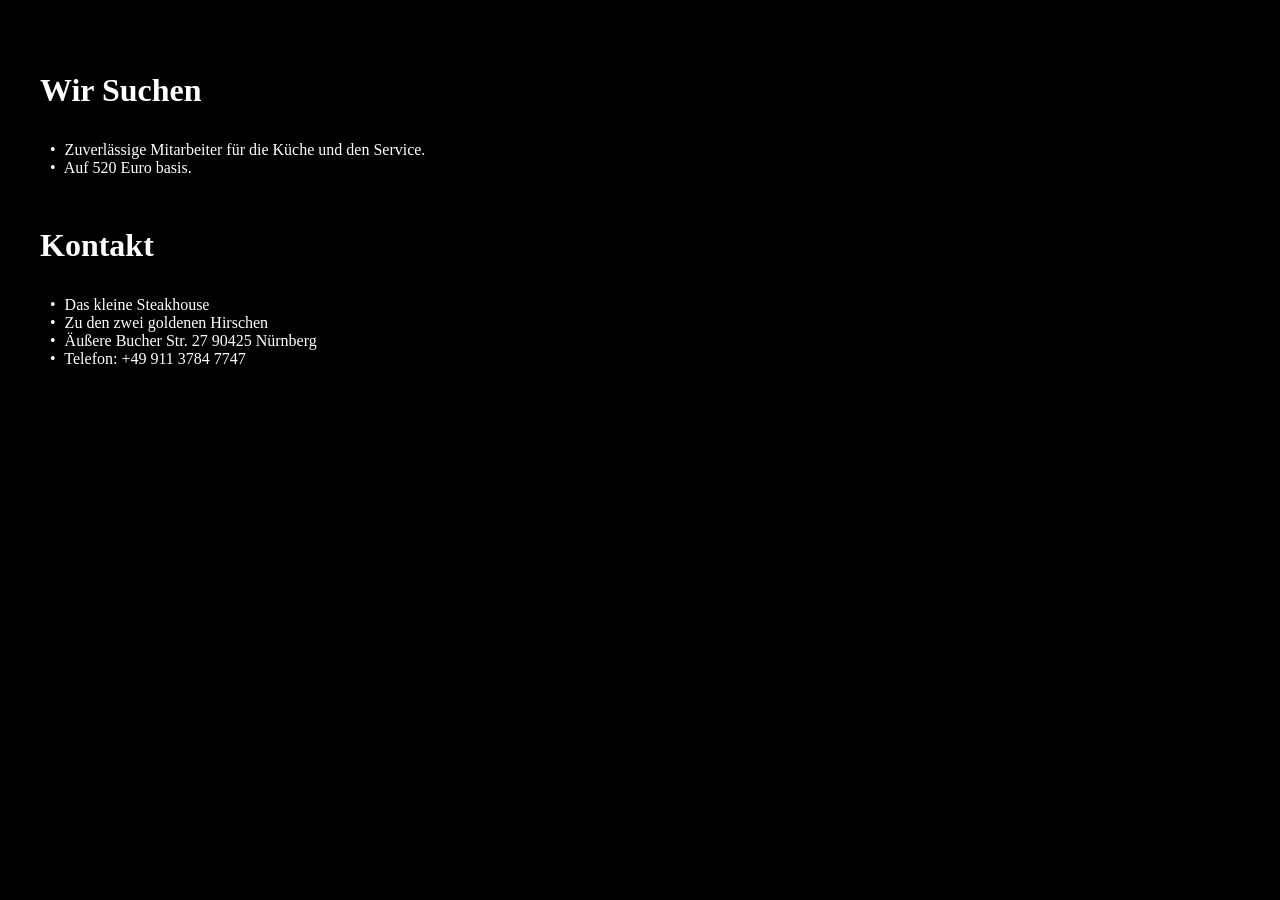
==== suche.html @ dc11eefc "Add files via upload" ====
<!DOCTYPE html>
<html lang="en">
<head>
    <meta charset="UTF-8">
    <meta name="viewport" content="width=device-width, initial-scale=1.0">
    <link rel="shortcut icon" href="./mlogo.png" type="image/png">
    <link rel="stylesheet" href="https://cdnjs.cloudflare.com/ajax/libs/font-awesome/5.15.3/css/all.min.css">
    <title>Anemos Wir Suchen</title>
    <style>
        body {
            background-color: black; /* Set background color to black */
            color: white;
            text-align: left;
            padding: 2em;
        }
        h2 {
            font-size: 2.5em;
            font-weight: bold;
            text-align: center;
        }
        h3 {
            font-size: 2em;
            font-weight: bold;
        }
        
        .contact-info {
            margin-left: 10px;
        }
      
        .marker {
            color: white;
            margin-right: 5px;
        }
        
        .email-link {
            color: white;
            text-decoration: none;
        }
    </style>
</head>
<body>

    <h3>Wir Suchen</h3>
    
    <p class="contact-info">
        <span class="marker">•</span> Zuverlässige Mitarbeiter für die Küche und den Service. <br>
        <span class="marker">•</span> Auf 520 Euro basis.					  <br>
        <span class="marker"></span> 														<br>
    </p>
    
    <h3>Kontakt</h3>
    
    <p class="contact-info">
        <span class="marker">•</span> Das kleine Steakhouse<br>
        <span class="marker">•</span> Zu den zwei goldenen Hirschen<br>
        <span class="marker">•</span> Äußere Bucher Str. 27 90425 Nürnberg<br>
        <span class="marker">•</span> Telefon: <a href="tel:+4991137847747" class="email-link">+49 911 3784 7747</a><br>
    </p>
    
</body>
</html>
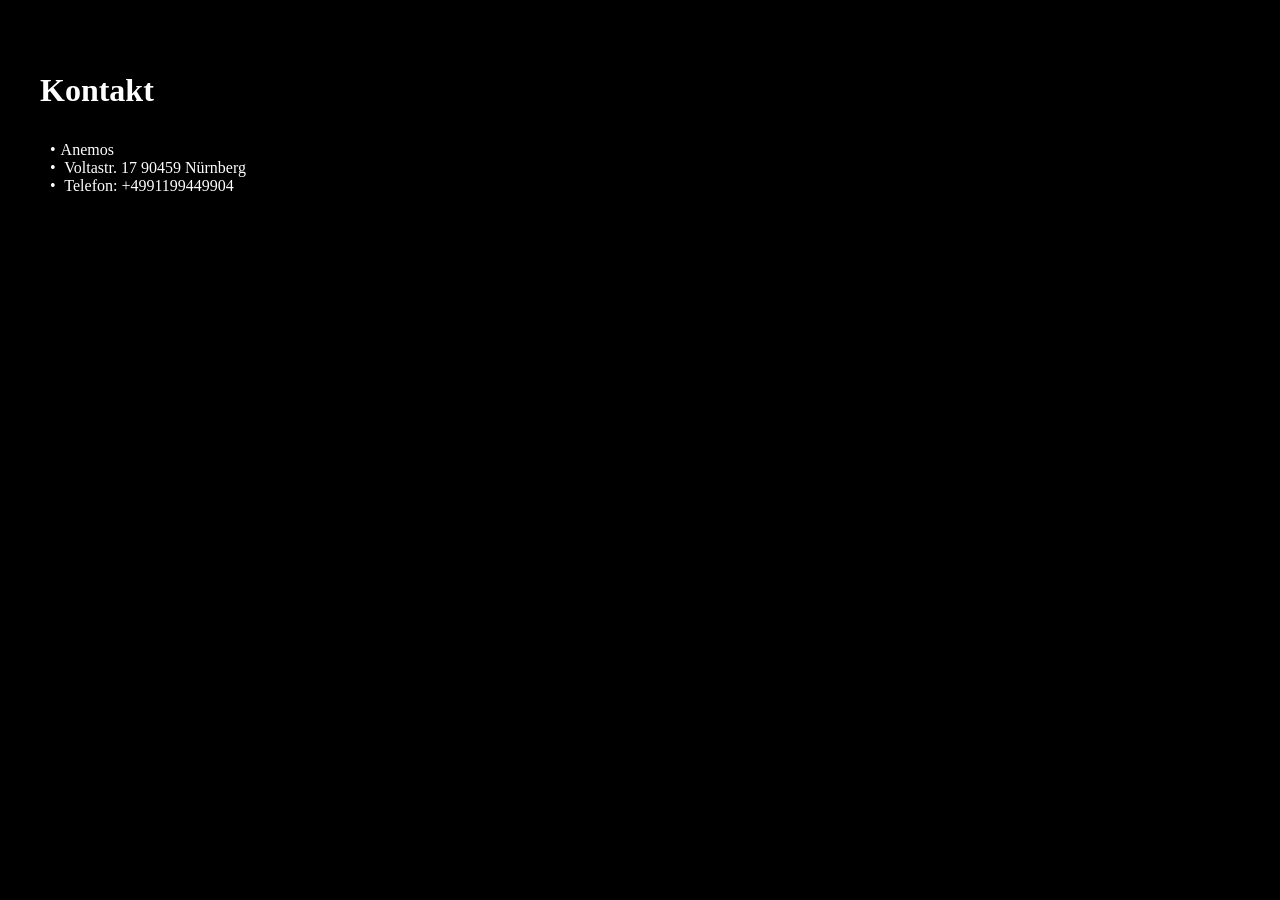
==== commit cfeabe90: "Update suche.html" ====
--- a/suche.html
+++ b/suche.html
@@ -40,21 +40,14 @@
 </head>
 <body>
 
-    <h3>Wir Suchen</h3>
-    
-    <p class="contact-info">
-        <span class="marker">•</span> Zuverlässige Mitarbeiter für die Küche und den Service. <br>
-        <span class="marker">•</span> Auf 520 Euro basis.					  <br>
-        <span class="marker"></span> 														<br>
-    </p>
-    
+   
     <h3>Kontakt</h3>
     
     <p class="contact-info">
-        <span class="marker">•</span> Das kleine Steakhouse<br>
-        <span class="marker">•</span> Zu den zwei goldenen Hirschen<br>
-        <span class="marker">•</span> Äußere Bucher Str. 27 90425 Nürnberg<br>
-        <span class="marker">•</span> Telefon: <a href="tel:+4991137847747" class="email-link">+49 911 3784 7747</a><br>
+        <span class="marker">•</span>Anemos<br>
+        
+        <span class="marker">•</span> Voltastr. 17 90459 Nürnberg<br>
+        <span class="marker">•</span> Telefon: <a href="tel:+4991199449904" class="email-link">+4991199449904</a><br>
     </p>
     
 </body>
